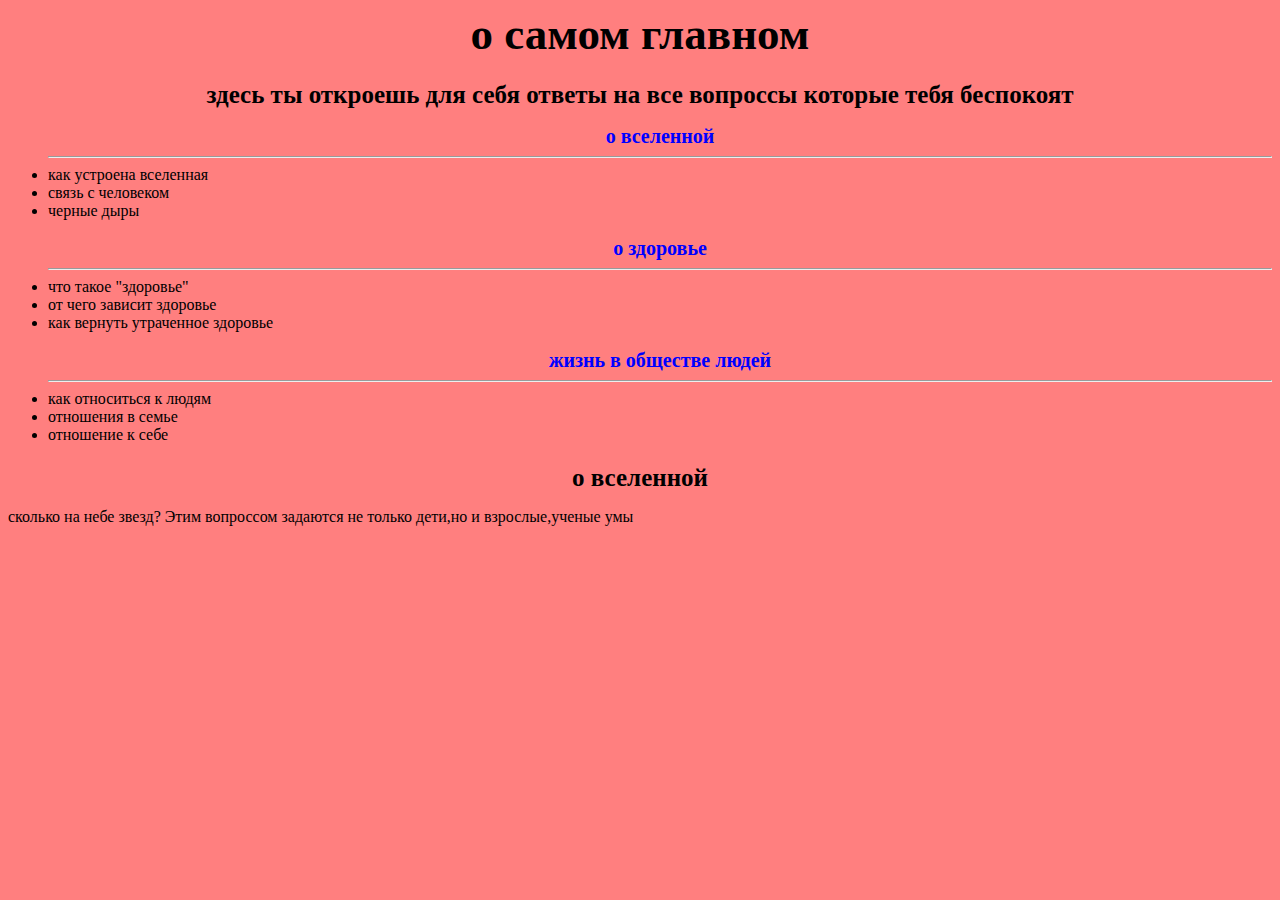
==== моя первая работа/index.html @ 1b38dccc "Add files via upload" ====
﻿
<html lang="ru">
  <head>
    <meta charset="UTF-8">
    <title>здесь всё начинается</title>
    <link rel="stylesheet" href="../style.css">
  </head>
  <body>
    <main>
      <h1> о самом главном </h1>
      <h2> здесь ты откроешь для себя ответы на все вопроссы которые тебя беспокоят</h2>
        <ul>
          <h2>о вселенной</h2>
          <hr>
          <li>как устроена вселенная</li>
          <li>связь с человеком</li>
          <li>черные дыры</li>
          <h2>о здоровье</h2>
          <hr>
          <li>что такое "здоровье"</li>
          <li>от чего зависит здоровье</li>
          <li>как вернуть утраченное здоровье</li>
          <h2>жизнь в обществе людей</h2>
          <hr>
          <li>как относиться к людям</li>
          <li>отношения в семье</li>
          <li>отношение к себе</li>
        </ul>
       <section>
         <h2>о вселенной</h2>
         <p>сколько на небе звезд? Этим вопроссом задаются не только дети,но и взрослые,ученые умы
         </p> 
       </section>
  </body>
</html>
---- style.css ----
﻿body{
  background-color: rgba(255, 0, 0, 0.5)
}
h1 {
  text-align: center;
  font-size: 45px;
  margin-bottom: 0;
}h2 {
  text-align: center;
  font-size: 25px;
  margin-bottom: 0;
}
ul>h2 {
  text-align: center;
  font-size: 20px;
  margin-bottom: 0;
  color:blue;
}
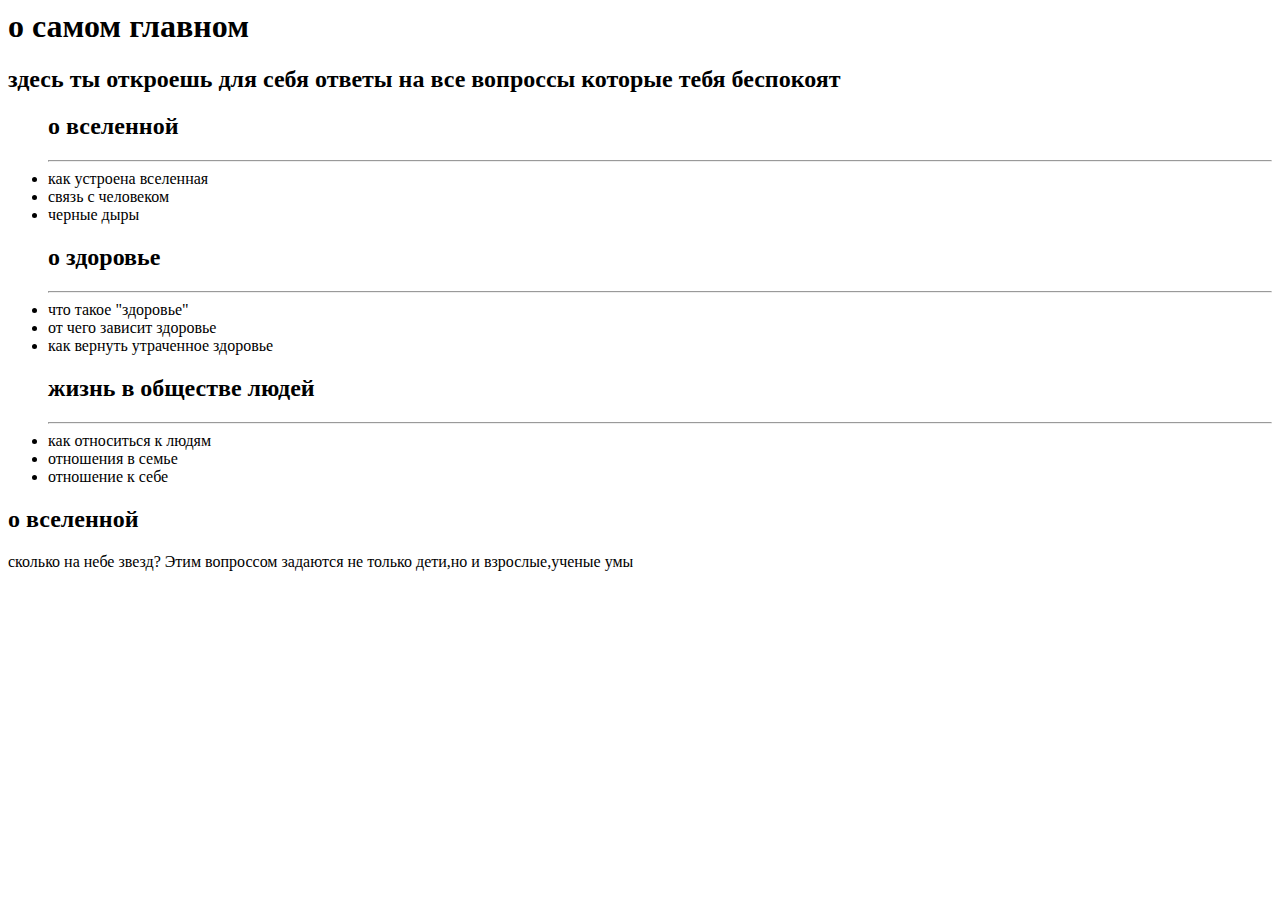
==== commit d7f3f349: "Update index.html" ====
--- a/моя первая работа/index.html
+++ b/моя первая работа/index.html
@@ -3,7 +3,7 @@
   <head>
     <meta charset="UTF-8">
     <title>здесь всё начинается</title>
-    <link rel="stylesheet" href="../style.css">
+    <link rel="stylesheet" href="../css/style.css">
   </head>
   <body>
     <main>
